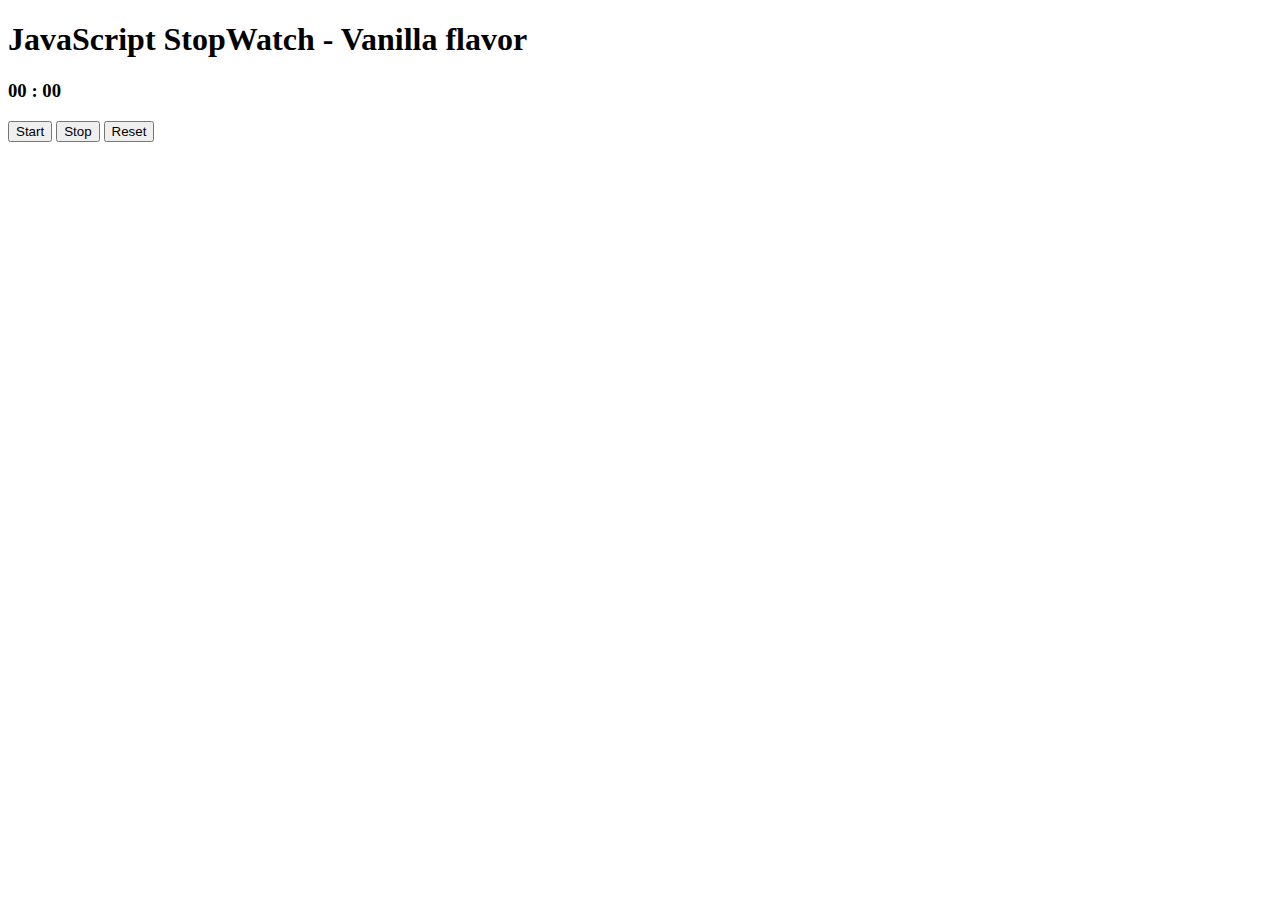
==== Stopwatch/index.html @ 381a3174 "stopwarch first commit" ====
<!DOCTYPE html>
<html lang="en">

<head>
    <meta charset="UTF-8">
    <meta http-equiv="X-UA-Compatible" content="IE=edge">
    <meta name="viewport" content="width=device-width, initial-scale=1.0">
    <title>js Zadaci</title>
</head>

<body>
    <div class="frame">
        <h1>JavaScript StopWatch - Vanilla flavor</h1>

        <h3><span id="stopwatchSecunds">00</span><span id="colon"> : </span>
            <span id="stopwatchMilisecunds">00</span>
        </h3>


        <div>
            <button id="start" onclick="startStopwatch()">Start</button>
            <button id="stop" onclick="stopStopwatch()">Stop</button>
            <button id="reset" onclick="resetStopwatch(), resetmsCount()">Reset</button>

        </div>

    </div>

    <script src="stopwatch.js"></script>
</body>

</html>
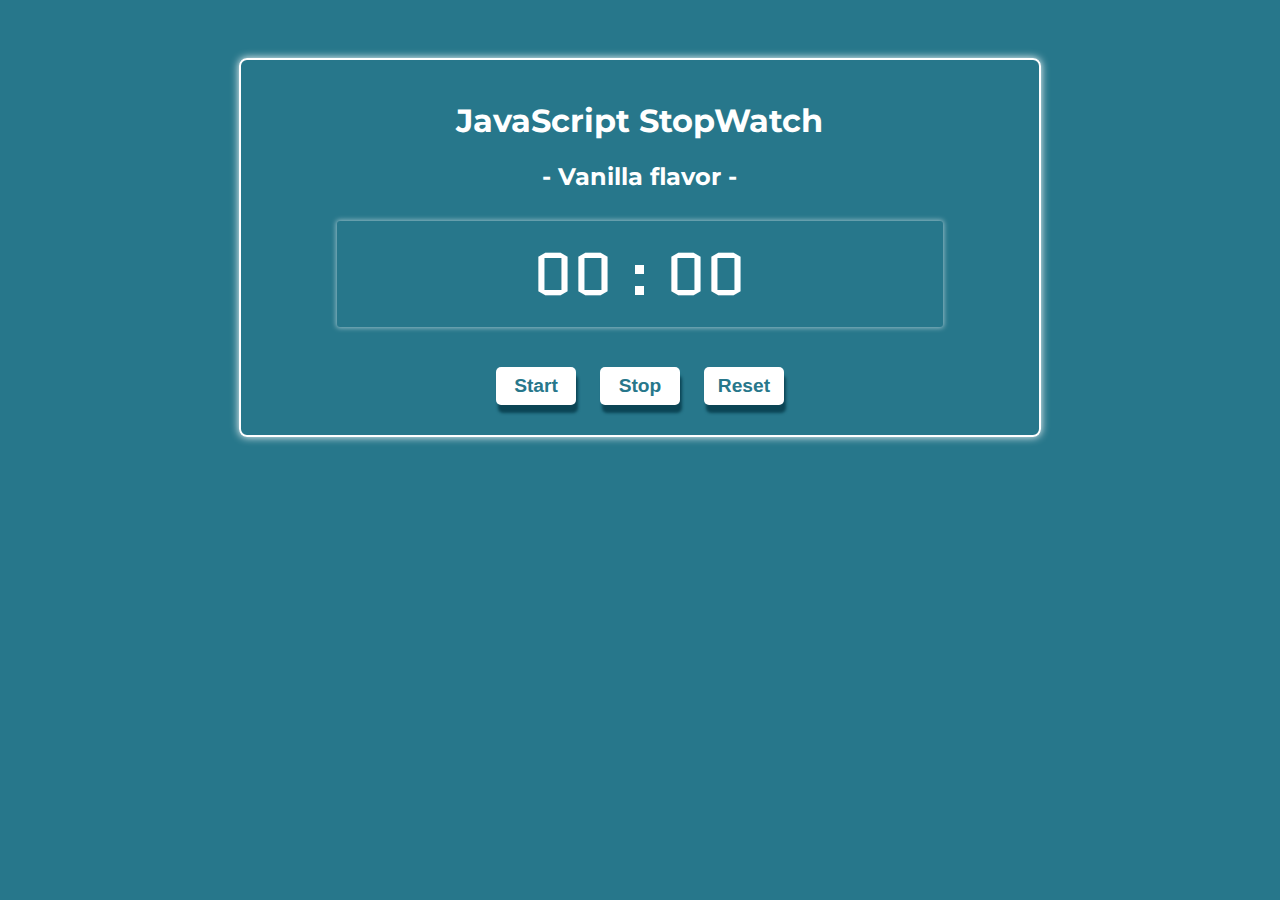
==== commit 62ffe733: "stopwatch finished" ====
--- a/Stopwatch/index.html
+++ b/Stopwatch/index.html
@@ -5,14 +5,19 @@
     <meta charset="UTF-8">
     <meta http-equiv="X-UA-Compatible" content="IE=edge">
     <meta name="viewport" content="width=device-width, initial-scale=1.0">
-    <title>js Zadaci</title>
+    <link href="./style.css" rel="stylesheet">
+    <link rel="preconnect" href="https://fonts.googleapis.com">
+    <link rel="preconnect" href="https://fonts.gstatic.com" crossorigin>
+    <link href="https://fonts.googleapis.com/css2?family=Quantico&display&family=Montserrat&display=swap" rel="stylesheet">
+    <title>Stopwatch</title>
 </head>
 
 <body>
     <div class="frame">
-        <h1>JavaScript StopWatch - Vanilla flavor</h1>
+        <h1>JavaScript StopWatch</h1>
+        <h2>- Vanilla flavor -</h2>
 
-        <h3><span id="stopwatchSecunds">00</span><span id="colon"> : </span>
+        <h3><span id="stopwatchMinutes"></span><span id="stopwatchSecunds">00</span><span id="colon"> : </span>
             <span id="stopwatchMilisecunds">00</span>
         </h3>
 
@@ -20,7 +25,7 @@
         <div>
             <button id="start" onclick="startStopwatch()">Start</button>
             <button id="stop" onclick="stopStopwatch()">Stop</button>
-            <button id="reset" onclick="resetStopwatch(), resetmsCount()">Reset</button>
+            <button id="reset" onclick="resetStopwatch()">Reset</button>
 
         </div>
 
--- a/Stopwatch/style.css
+++ b/Stopwatch/style.css
@@ -0,0 +1,55 @@
+
+body{
+    box-sizing: border-box;
+    background-color: rgb(39, 119, 139);
+    color: white;
+    padding-top: 50px;
+    font-family: 'Montserrat', sans-serif;}
+
+.frame{
+    border: white 2px solid;
+    border-radius: 8px;
+    box-shadow: 0px 0px 8px white;
+    padding: 20px;
+    width: 60%;
+    margin: auto;
+    text-align: center;
+}
+h3{
+    font-size: 60px;
+    font-weight: 100;
+    box-shadow: 0 0 5px 1px rgba(255, 255, 255, 0.5);
+    width: 80%;
+    margin: 30px auto;
+    padding: 10px 0;
+    border-radius: 3px;
+    font-family: 'Quantico', sans-serif;
+}
+#start,
+#stop,
+#reset{
+    width: 80px;
+    padding: 8px 3px;
+    font-size: 1.2rem;
+    background-color: white;
+    color: rgb(39, 119, 139);
+    font-weight: bold;
+    border-radius: 5px;
+    border: none;
+    margin: 10px;
+    box-shadow: 2px 8px 3px rgb(11, 69, 85);
+}
+#start:hover,
+#stop:hover,
+#reset:hover{
+    color: white;
+    background-image: radial-gradient(rgb(39, 119, 139), rgb(117, 166, 179));
+}
+#start:active,
+#stop:active,
+#reset:active{
+    background-color: rgb(30, 104, 122);
+    box-shadow: 2px 8px 3px rgb(1, 32, 41);
+    transform: translateY(3px);
+}
+
